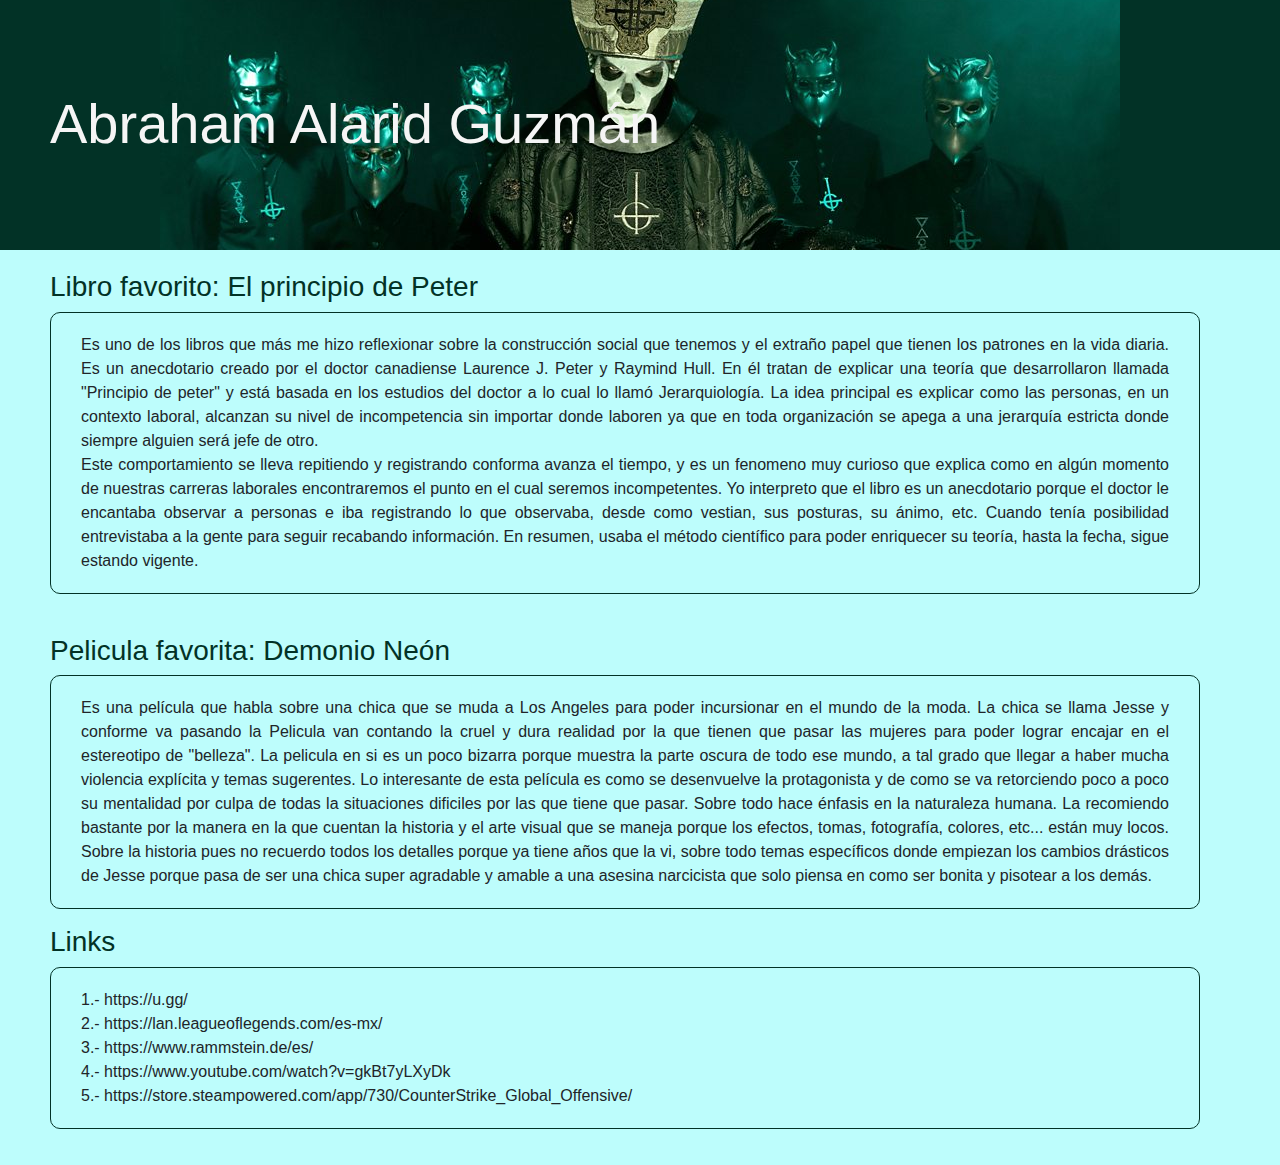
==== aag.html @ 265fc291 "Pagina Abraham" ====
<!doctype html>
<html lang="en">

<head>
    <!-- Required meta tags -->
    <meta charset="utf-8">
    <meta name="viewport" content="width=device-width, initial-scale=1, shrink-to-fit=no">

    <!-- Bootstrap CSS -->
    <link rel="stylesheet" type="text/css" href="./css/master.css">
    <link rel="stylesheet" href="https://stackpath.bootstrapcdn.com/bootstrap/4.4.1/css/bootstrap.min.css"
        integrity="sha384-Vkoo8x4CGsO3+Hhxv8T/Q5PaXtkKtu6ug5TOeNV6gBiFeWPGFN9MuhOf23Q9Ifjh" crossorigin="anonymous">

    <title>Abraham Alarid</title>
</head>

<body>
        <div id="jumbo">
            <h1 class="display-4">Abraham Alarid Guzmán</h1>
        </div>
        <div id="cuerpo">
        <h3>Libro favorito: El principio de Peter </h3>

        <p>
            Es uno de los libros que más me hizo reflexionar sobre la construcción social que tenemos y el extraño papel que tienen los patrones en la vida diaria. 
            Es un anecdotario creado por el doctor canadiense Laurence J. Peter y Raymind Hull. En él tratan de explicar una teoría que desarrollaron llamada "Principio de peter" 
            y está basada en los estudios del doctor a lo cual lo llamó Jerarquiología.
            La idea principal es explicar como las personas, en un contexto laboral, alcanzan su nivel de incompetencia sin importar donde laboren ya que en toda organización
            se apega a una jerarquía estricta donde siempre alguien será jefe de otro.<br>
            Este comportamiento se lleva repitiendo y registrando conforma avanza el tiempo, y es un fenomeno muy curioso que explica como en algún momento de nuestras carreras
            laborales encontraremos el punto en el cual seremos incompetentes.
            Yo interpreto que el libro es un anecdotario porque el doctor le encantaba observar a personas e iba registrando lo que observaba, desde como vestian, sus posturas,
            su ánimo, etc. Cuando tenía posibilidad entrevistaba a la gente para seguir recabando información. En resumen, usaba el método científico para poder enriquecer su teoría, 
            hasta la fecha, sigue estando vigente.
        </p>
        <br>
        <h3>Pelicula favorita: Demonio Neón </h3>

        <p>
            Es una película que habla sobre una chica que se muda a Los Angeles para poder incursionar en el mundo de la moda. La chica se llama Jesse y conforme va pasando la Pelicula
            van contando la cruel y dura realidad por la que tienen que pasar las mujeres para poder lograr encajar en el estereotipo de "belleza". La pelicula en si es un poco bizarra
            porque muestra la parte oscura de todo ese mundo, a tal grado que llegar a haber mucha violencia explícita y temas sugerentes.
            Lo interesante de esta película es como se desenvuelve la protagonista y de como se va retorciendo poco a poco su mentalidad por culpa de todas la situaciones dificiles 
            por las que tiene que pasar. Sobre todo hace énfasis en la naturaleza humana. La recomiendo bastante por la manera en la que cuentan la historia y el arte visual que se maneja
            porque los efectos, tomas, fotografía, colores, etc... están muy locos. Sobre la historia pues no recuerdo todos los detalles porque ya tiene años que la vi, sobre todo
            temas específicos donde empiezan los cambios drásticos de Jesse porque pasa de ser una chica super agradable y amable a una asesina narcicista que solo piensa en como ser bonita
            y pisotear a los demás.
        </p>

        <h3>Links </h3>

        <p>
            1.- https://u.gg/ <br>
            2.- https://lan.leagueoflegends.com/es-mx/ <br>
            3.- https://www.rammstein.de/es/ <br>
            4.- https://www.youtube.com/watch?v=gkBt7yLXyDk <br>
            5.- https://store.steampowered.com/app/730/CounterStrike_Global_Offensive/
        </p>
        </div>
</body>

</html>
---- css/master.css ----
html {
    background-color: #01130e;
  }
  
  h1 {
    color: whitesmoke;
    margin-left: 20px;
    font-weight: bold;
    font-family: 'Trebuchet MS', 'Lucida Sans Unicode', 'Lucida Grande', 'Lucida Sans', Arial, sans-serif;
  }
  h3 {
    color: #023226;
    margin-left: 50px;
  }

  p {
    margin-top: 100px;
    margin-bottom: 100px;
    margin-right: 50px;
    margin-left: 50px;
    border: 1px solid #023226;
    border-radius: 10px;
    padding-top: 20px;
    padding-right: 30px;
    padding-bottom: 20px;
    padding-left: 30px;
    text-align:justify;
    resize: none;
    font-family: 'Trebuchet MS', 'Lucida Sans Unicode', 'Lucida Grande', 'Lucida Sans', Arial, sans-serif;
  }

  #jumbo{
      background-color: #023226;
      padding-top: 90px;
      padding-right: 30px;
      padding-bottom: 20px;
      padding-left: 30px;
      height: 250px;
      background-image: url(../img/ghost.jpg);
      background-repeat: no-repeat;
      background-position: center;
      background-position-y: -110px;
  }
  #cuerpo {
      position: relative;
      background-color:#bdfdfc;
      padding-top: 20px;
      padding-right: 30px;
      padding-bottom: 20px;
      
  }
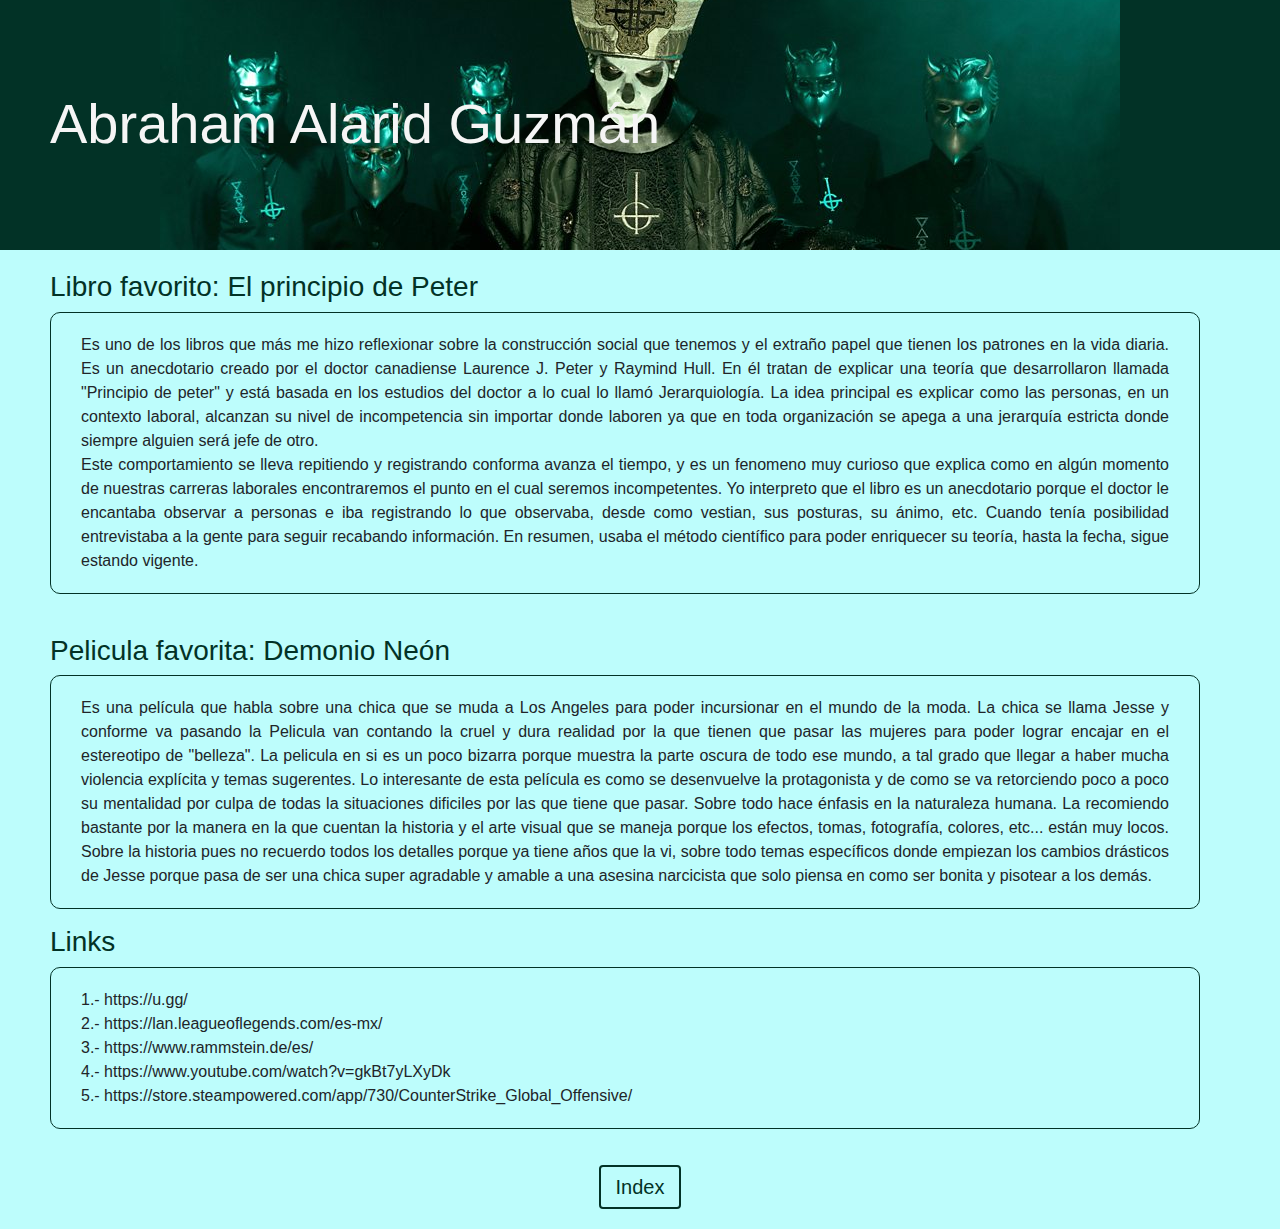
==== commit 5863eaad: "Creacion de boton para retornar a Index" ====
--- a/aag.html
+++ b/aag.html
@@ -57,6 +57,9 @@
             5.- https://store.steampowered.com/app/730/CounterStrike_Global_Offensive/
         </p>
         </div>
+        <div id="boton">
+            <a href="index.html" type="button" style="text-decoration: none; color: #023226;">Index</a>
+        </div>
 </body>
 
 </html>--- a/css/master.css
+++ b/css/master.css
@@ -1,5 +1,9 @@
 html {
     background-color: #01130e;
+  }
+
+  button{
+    background-position: right;
   }
   
   h1 {
@@ -46,6 +50,30 @@
       background-color:#bdfdfc;
       padding-top: 20px;
       padding-right: 30px;
-      padding-bottom: 20px;
-      
+      padding-bottom: 20px;    
+  }
+
+  #boton{
+    text-align: center;
+    background-color:#bdfdfc;
+    padding-bottom: 20px;
+  }
+
+  a{
+    background-color: #bdfdfc;
+    color: white;
+    border: 2px solid #023226;
+    border-radius: 4px;
+    font-family: 'Trebuchet MS', 'Lucida Sans Unicode', 'Lucida Grande', 'Lucida Sans', Arial, sans-serif;
+    font-size: 20px;
+    padding-top: 5px;
+    padding-right: 15px;
+    padding-bottom: 5px;
+    padding-left: 15px;
+    text-decoration: none;
+  }
+  a:hover {
+    background-color: #feffd7;
+    color: white;
+    text-decoration: none;
   }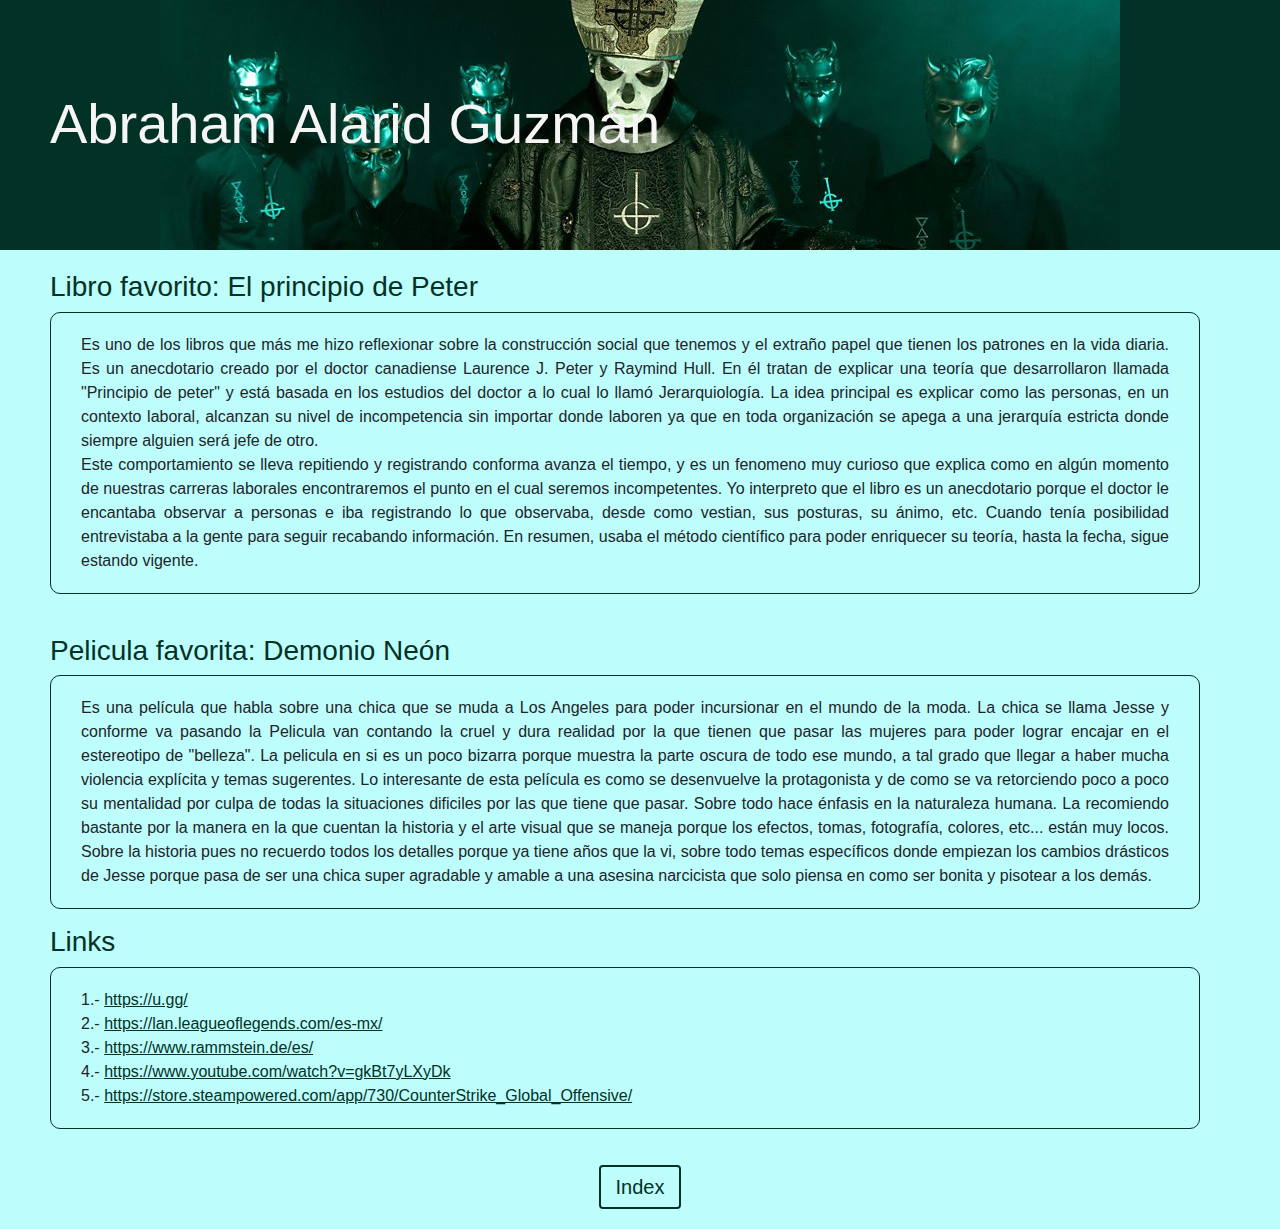
==== commit 763ea046: "correccion aag" ====
--- a/aag.html
+++ b/aag.html
@@ -50,11 +50,11 @@
         <h3>Links </h3>
 
         <p>
-            1.- https://u.gg/ <br>
-            2.- https://lan.leagueoflegends.com/es-mx/ <br>
-            3.- https://www.rammstein.de/es/ <br>
-            4.- https://www.youtube.com/watch?v=gkBt7yLXyDk <br>
-            5.- https://store.steampowered.com/app/730/CounterStrike_Global_Offensive/
+            1.- <a id="no" href="https://u.gg/">https://u.gg/</a><br>
+            2.- <a id="no" href="https://lan.leagueoflegends.com/es-mx/">https://lan.leagueoflegends.com/es-mx/</a> <br>
+            3.- <a id="no" href="https://www.rammstein.de/es/">https://www.rammstein.de/es/</a> <br>
+            4.- <a id="no" href="https://www.youtube.com/watch?v=gkBt7yLXyDk">https://www.youtube.com/watch?v=gkBt7yLXyDk</a> <br>
+            5.- <a id="no" href="https://store.steampowered.com/app/730/CounterStrike_Global_Offensive/">https://store.steampowered.com/app/730/CounterStrike_Global_Offensive/</a>
         </p>
         </div>
         <div id="boton">
--- a/css/master.css
+++ b/css/master.css
@@ -76,4 +76,22 @@
     background-color: #feffd7;
     color: white;
     text-decoration: none;
+  }
+  #no{
+    border: 0px;
+    background-color: transparent;
+    color: #023226;
+    border: 0px solid #023226;
+    border-radius: 0px;
+    font-size: 16px;
+    padding-top: 0px;
+    padding-right: 0px;
+    padding-bottom: 0px;
+    padding-left: 0px;
+    text-decoration: underline;
+  }
+  #no:hover{
+    background-color: inherit;
+    color: inherit;
+    text-decoration: underline;
   }